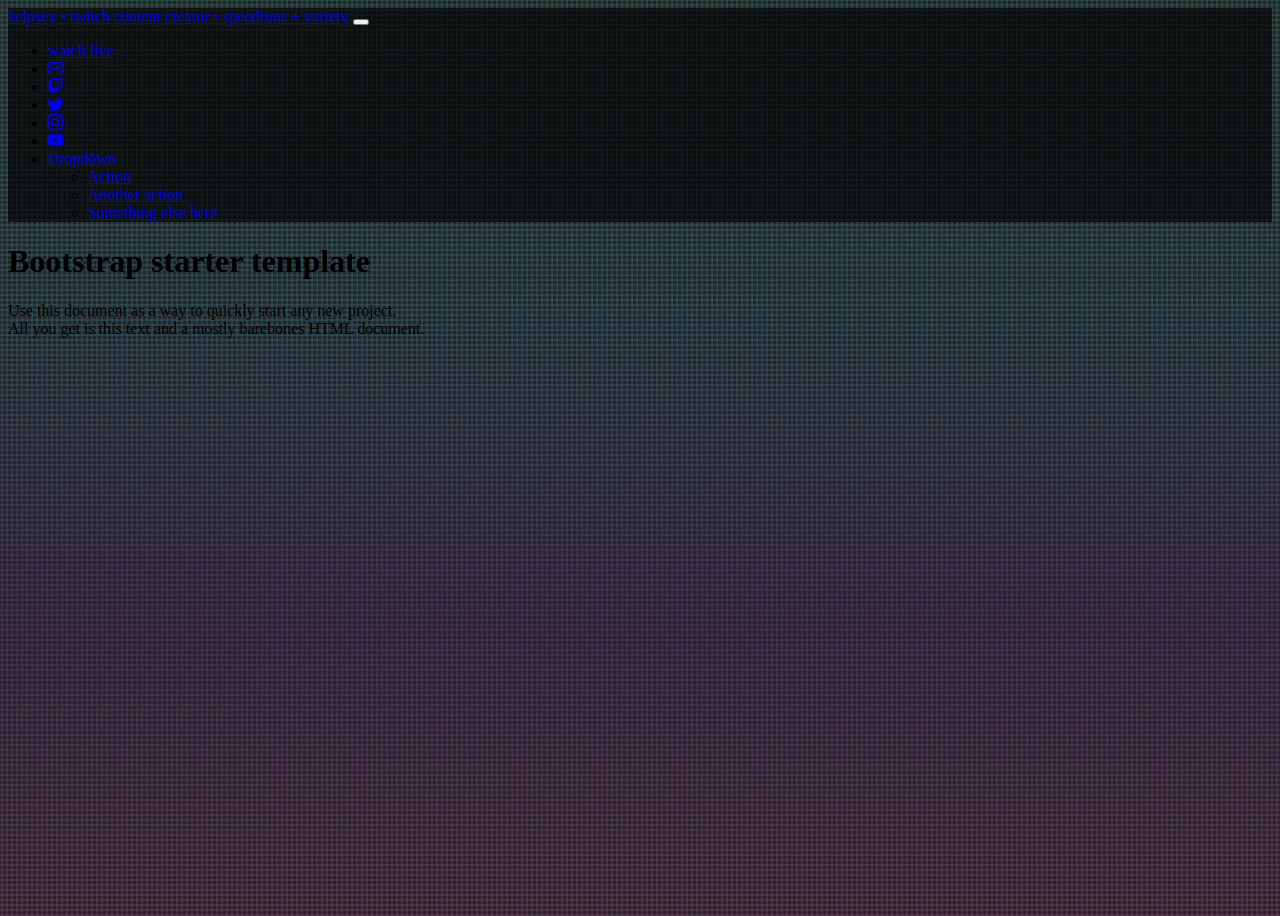
==== index.html @ 0106c80f "Change background image to display properly at different sizes clean up and format code a bit." ====
<!DOCTYPE html>
<html lang="en">
<head>
    <meta charset="UTF-8">
    <meta name="viewport" content="width=device-width, initial-scale=1.0">
    <title>Document</title>
    <link rel="stylesheet" href="https://cdn.jsdelivr.net/npm/bootstrap-icons@1.3.0/font/bootstrap-icons.css">
    <link href="https://cdn.jsdelivr.net/npm/bootstrap@5.0.0-beta1/dist/css/bootstrap.min.css" rel="stylesheet" integrity="sha384-giJF6kkoqNQ00vy+HMDP7azOuL0xtbfIcaT9wjKHr8RbDVddVHyTfAAsrekwKmP1" crossorigin="anonymous">
    <link rel="stylesheet" href="style.css">
</head>
<body>
    <nav class="navbar navbar-expand-md navbar-dark bg-dark fixed-top">
        <div class="container-fluid">
          <a class="navbar-brand" href="https://kelpsey.com">kelpsey • twitch content creator • speedruns + variety</a>
          <button class="navbar-toggler" type="button" data-bs-toggle="collapse" data-bs-target="#navbarsExampleDefault" aria-controls="navbarsExampleDefault" aria-expanded="false" aria-label="Toggle navigation">
            <span class="navbar-toggler-icon"></span>
          </button>

          <div class="collapse navbar-collapse float-right" id="navbarsExampleDefault">
            <ul class="navbar-nav ms-auto mb-2 mb-md-0">
              <li class="nav-item">
                <a class="nav-link" href="https://kelpsey.com/watch-live">watch live</a>
              </li>
              <li class="nav-item">
                <a class="nav-link" href="mailto:contact@kelpsey.com" target="_blank"><i class="bi bi-envelope"></i></a>
              </li>
              <li class="nav-item">
                <a class="nav-link" href="https://twitch.tv/kelpsey" target="_blank"><i class="bi bi-twitch"></i></a>
              </li>
              <li class="nav-item">
                <a class="nav-link" href="https://twitter.com/kelpsey_" target="_blank"><i class="bi bi-twitter"></i></a>
              </li>
              <li class="nav-item">
                <a class="nav-link" href="https://instagram.com/kelpsey.tv" target="_blank"><i class="bi bi-instagram"></i></a>
              </li>
              <li class="nav-item">
                <a class="nav-link" href="https://youtube.com/c/kelpsey" target="_blank"><i class="bi bi-youtube"></i></a>
              <li class="nav-item dropdown">
                <a class="nav-link dropdown-toggle" href="#" id="dropdown01" data-bs-toggle="dropdown" aria-expanded="false">Dropdown</a>
                <ul class="dropdown-menu" aria-labelledby="dropdown01">
                  <li><a class="dropdown-item" href="#">Action</a></li>
                  <li><a class="dropdown-item" href="#">Another action</a></li>
                  <li><a class="dropdown-item" href="#">Something else here</a></li>
                </ul>
              </li>
            </ul>
          </div>
        </div>
      </nav>

      <main class="container">

        <div class="starter-template text-center text-light py-5 px-3 ">
          <h1>Bootstrap starter template</h1>
          <p class="lead">Use this document as a way to quickly start any new project.<br> All you get is this text and a mostly barebones HTML document.</p>
        </div>
      </main><!-- /.container -->

    <script src="https://cdn.jsdelivr.net/npm/bootstrap@5.0.0-beta1/dist/js/bootstrap.bundle.min.js" integrity="sha384-ygbV9kiqUc6oa4msXn9868pTtWMgiQaeYH7/t7LECLbyPA2x65Kgf80OJFdroafW" crossorigin="anonymous"></script>

</body>
</html>
---- style.css ----
body {
  /* background-image: url("assets/images/gradient-grid-background-small.png"); */
  background-image: url("/assets/images/pixel.png"), linear-gradient(to bottom, #305d55, #2d5c6b, #51336b, #6b3c5f);
  background-size: auto, cover;
  background-repeat: repeat, no-repeat;
  background-position: center center;
  min-height: 100vh;
}

.navbar {
  background-color: rgba(0,0,0,0.65) !important;
}
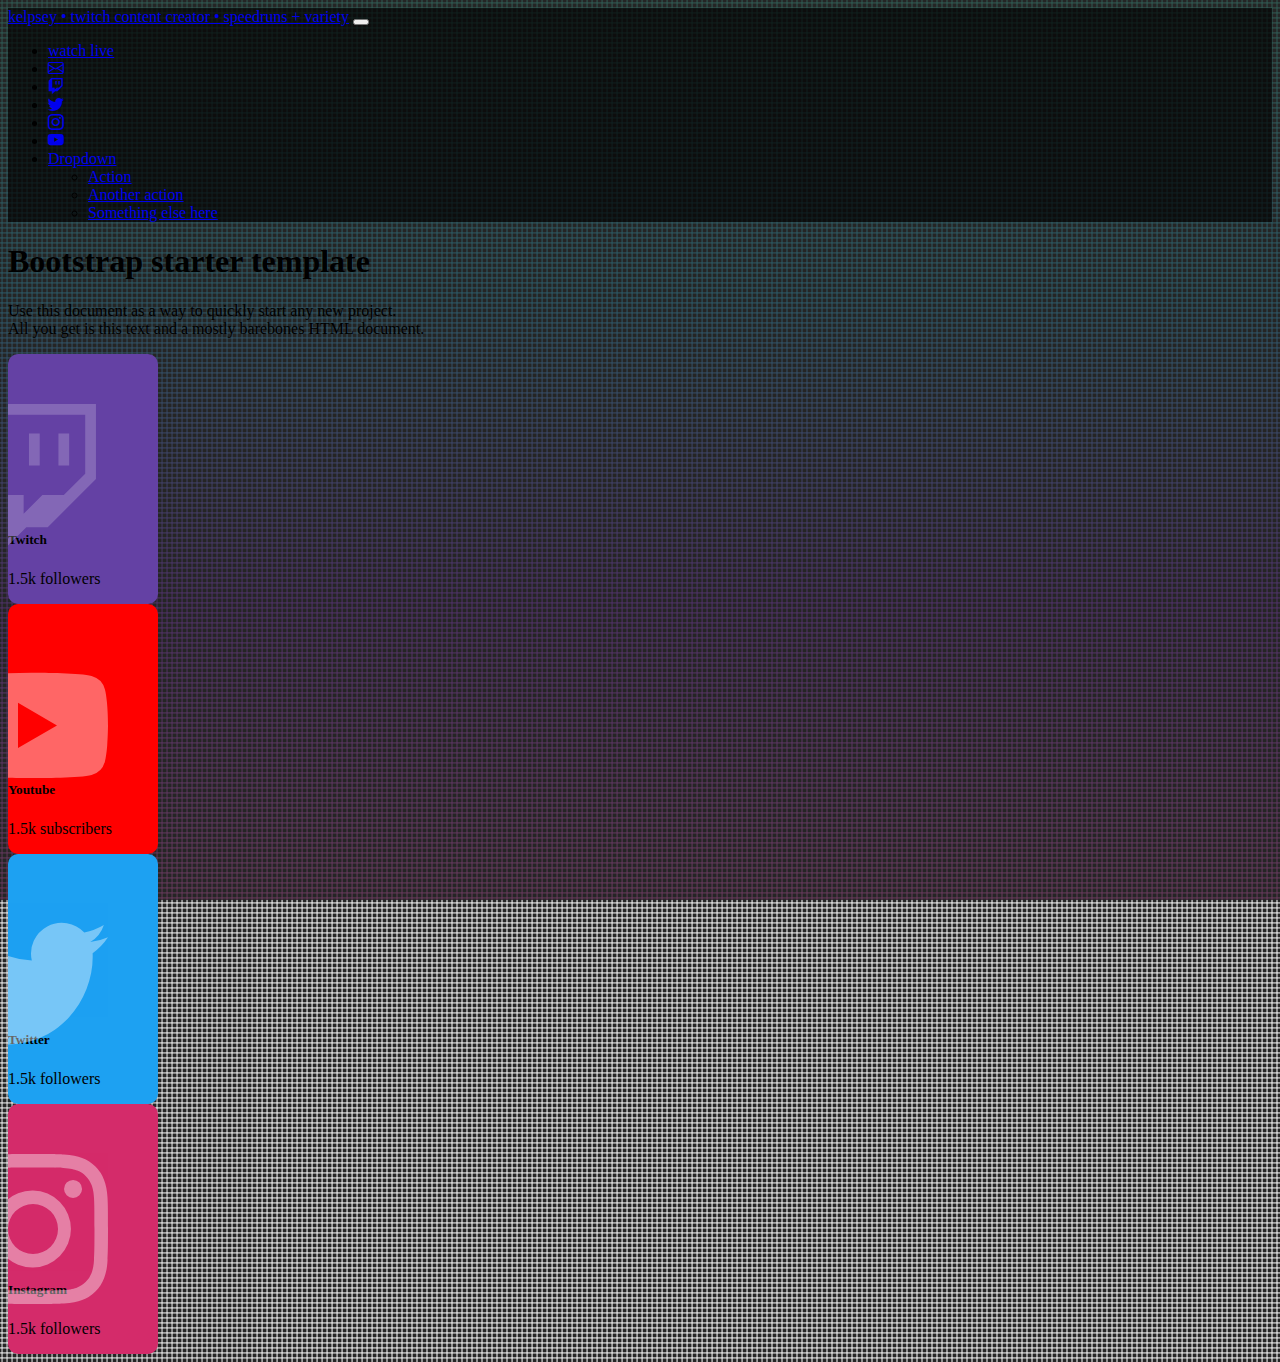
==== commit f285f26e: "add social network blocks" ====
--- a/index.html
+++ b/index.html
@@ -54,6 +54,37 @@
           <h1>Bootstrap starter template</h1>
           <p class="lead">Use this document as a way to quickly start any new project.<br> All you get is this text and a mostly barebones HTML document.</p>
         </div>
+
+        <div class="row">
+          <div class="block-soc bg-twitch-purple text-white m-2 col">
+            <img src="/assets/images/twitch.svg" class="opacity-2"/>
+            <div class="ps-3 pb-1">
+              <h5>Twitch</h5>
+              <p>1.5k followers</p>
+            </div>
+          </div>
+          <div class="block-soc bg-yt-red text-white m-2 col">
+            <img src="/assets/images/youtube.svg" class="opacity-4"/>
+            <div class="ps-3 pb-1">
+              <h5>Youtube</h5>
+              <p>1.5k subscribers</p>
+            </div>
+          </div>
+          <div class="block-soc bg-twitter-blue text-white m-2 col">
+            <img src="/assets/images/twitter.svg" class="opacity-4"/>
+            <div class="ps-3 pb-1">
+              <h5>Twitter</h5>
+              <p>1.5k followers</p>
+            </div>
+          </div>
+          <div class="block-soc bg-insta-pink text-white m-2 col">
+            <img src="/assets/images/instagram.svg" class="opacity-4"/>
+            <div class="ps-3 pb-1">
+              <h5>Instagram</h5>
+              <p>1.5k followers</p>
+            </div>
+          </div>
+        </div>
       </main><!-- /.container -->
 
     <script src="https://cdn.jsdelivr.net/npm/bootstrap@5.0.0-beta1/dist/js/bootstrap.bundle.min.js" integrity="sha384-ygbV9kiqUc6oa4msXn9868pTtWMgiQaeYH7/t7LECLbyPA2x65Kgf80OJFdroafW" crossorigin="anonymous"></script>
--- a/style.css
+++ b/style.css
@@ -1,12 +1,54 @@
 body {
   /* background-image: url("assets/images/gradient-grid-background-small.png"); */
   background-image: url("/assets/images/pixel.png"), linear-gradient(to bottom, #305d55, #2d5c6b, #51336b, #6b3c5f);
-  background-size: auto, cover;
+  background-size: auto, 100vw 100vh;
   background-repeat: repeat, no-repeat;
-  background-position: center center;
-  min-height: 100vh;
+  background-position: center center, center top;
+  background-attachment: local, fixed;
 }
 
 .navbar {
   background-color: rgba(0,0,0,0.65) !important;
 }
+
+.block-soc {
+  width: 150px;
+  height: 250px;
+  border-radius: 10px;
+  overflow: hidden;
+  position: relative;
+  display: flex;
+  flex-direction: column-reverse;
+}
+
+.block-soc > img {
+  width:150px;
+  height:auto;
+  position: absolute;
+  top: 20%;
+  left: -50px;
+}
+
+.opacity-2 {
+  opacity: 0.2;
+}
+
+.opacity-4 {
+  opacity: 0.4;
+}
+
+.bg-twitch-purple {
+  background-color: #6441a4;
+}
+
+.bg-yt-red {
+  background-color: red;
+}
+
+.bg-twitter-blue {
+  background-color: #1da1f2;
+}
+
+.bg-insta-pink {
+  background-color: #d42b6a;
+}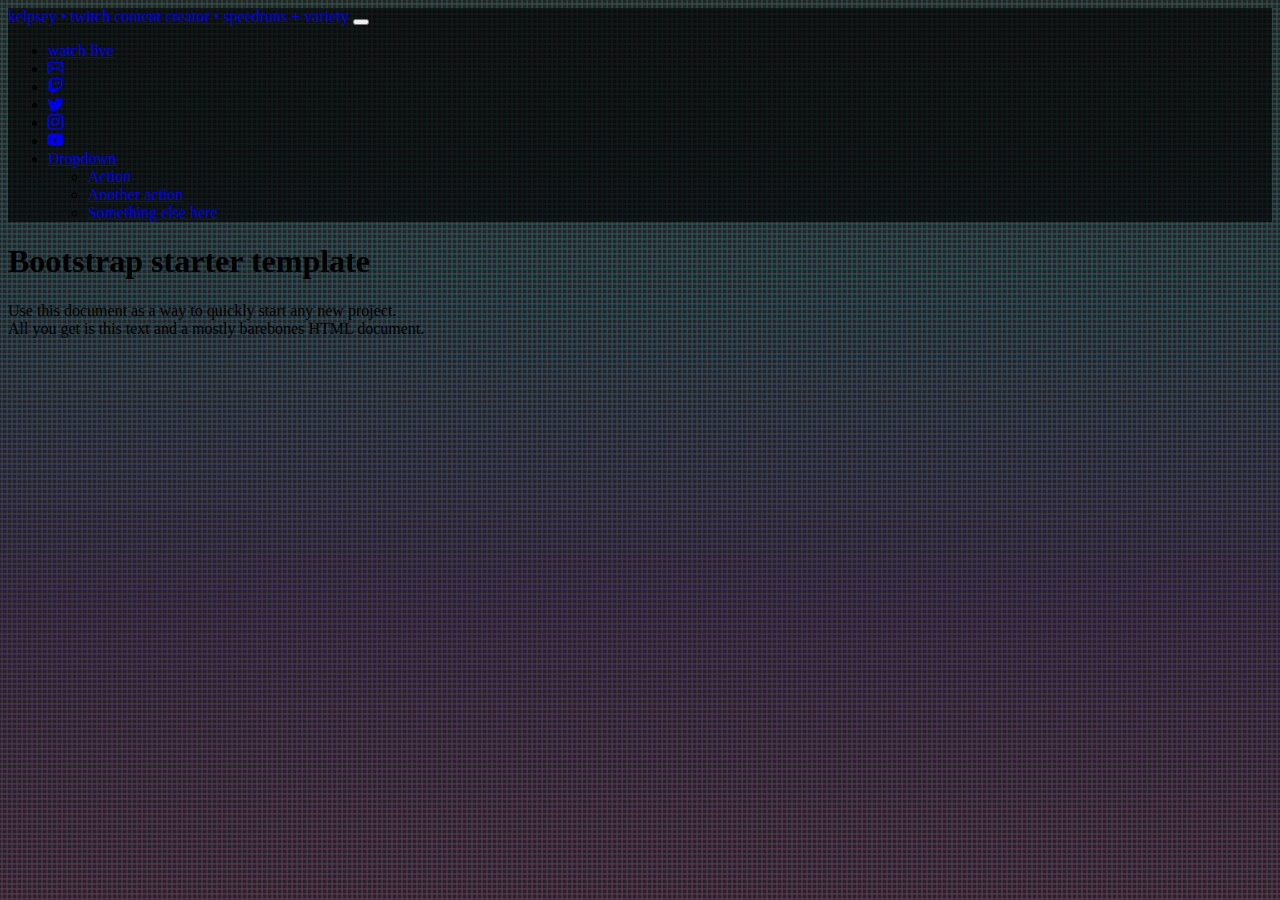
==== commit 92005071: "close li tag in navbar" ====
--- a/index.html
+++ b/index.html
@@ -35,6 +35,7 @@
               </li>
               <li class="nav-item">
                 <a class="nav-link" href="https://youtube.com/c/kelpsey" target="_blank"><i class="bi bi-youtube"></i></a>
+              </li>
               <li class="nav-item dropdown">
                 <a class="nav-link dropdown-toggle" href="#" id="dropdown01" data-bs-toggle="dropdown" aria-expanded="false">Dropdown</a>
                 <ul class="dropdown-menu" aria-labelledby="dropdown01">
@@ -54,37 +55,6 @@
           <h1>Bootstrap starter template</h1>
           <p class="lead">Use this document as a way to quickly start any new project.<br> All you get is this text and a mostly barebones HTML document.</p>
         </div>
-
-        <div class="row">
-          <div class="block-soc bg-twitch-purple text-white m-2 col">
-            <img src="/assets/images/twitch.svg" class="opacity-2"/>
-            <div class="ps-3 pb-1">
-              <h5>Twitch</h5>
-              <p>1.5k followers</p>
-            </div>
-          </div>
-          <div class="block-soc bg-yt-red text-white m-2 col">
-            <img src="/assets/images/youtube.svg" class="opacity-4"/>
-            <div class="ps-3 pb-1">
-              <h5>Youtube</h5>
-              <p>1.5k subscribers</p>
-            </div>
-          </div>
-          <div class="block-soc bg-twitter-blue text-white m-2 col">
-            <img src="/assets/images/twitter.svg" class="opacity-4"/>
-            <div class="ps-3 pb-1">
-              <h5>Twitter</h5>
-              <p>1.5k followers</p>
-            </div>
-          </div>
-          <div class="block-soc bg-insta-pink text-white m-2 col">
-            <img src="/assets/images/instagram.svg" class="opacity-4"/>
-            <div class="ps-3 pb-1">
-              <h5>Instagram</h5>
-              <p>1.5k followers</p>
-            </div>
-          </div>
-        </div>
       </main><!-- /.container -->
 
     <script src="https://cdn.jsdelivr.net/npm/bootstrap@5.0.0-beta1/dist/js/bootstrap.bundle.min.js" integrity="sha384-ygbV9kiqUc6oa4msXn9868pTtWMgiQaeYH7/t7LECLbyPA2x65Kgf80OJFdroafW" crossorigin="anonymous"></script>
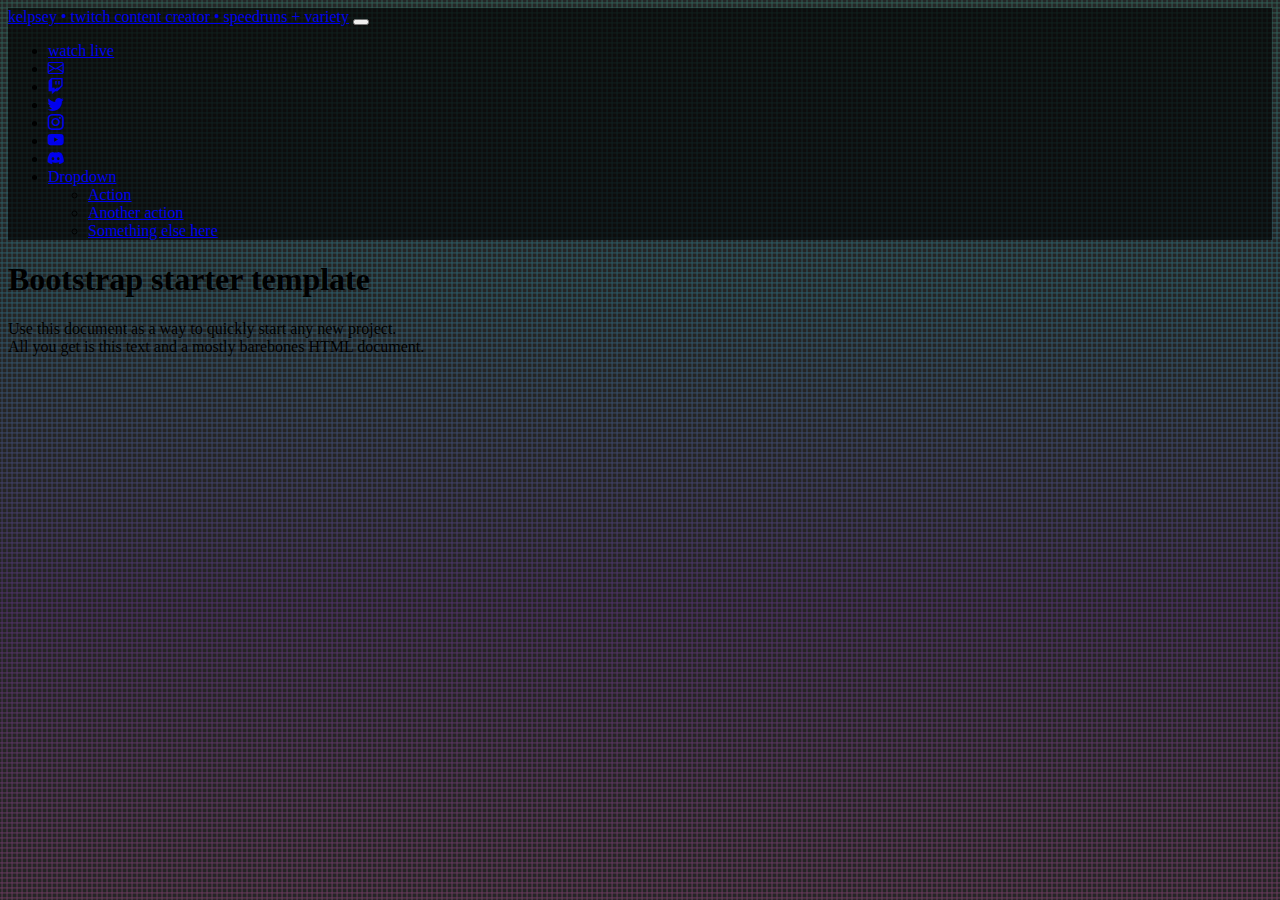
==== commit 31218810: "Add Discord icon to nav bar" ====
--- a/index.html
+++ b/index.html
@@ -36,6 +36,9 @@
               <li class="nav-item">
                 <a class="nav-link" href="https://youtube.com/c/kelpsey" target="_blank"><i class="bi bi-youtube"></i></a>
               </li>
+              <li class="nav-item">
+                <a class="nav-link" href="#" target="_blank"><i class="bi bi-discord"></i></a>
+              </li>
               <li class="nav-item dropdown">
                 <a class="nav-link dropdown-toggle" href="#" id="dropdown01" data-bs-toggle="dropdown" aria-expanded="false">Dropdown</a>
                 <ul class="dropdown-menu" aria-labelledby="dropdown01">
